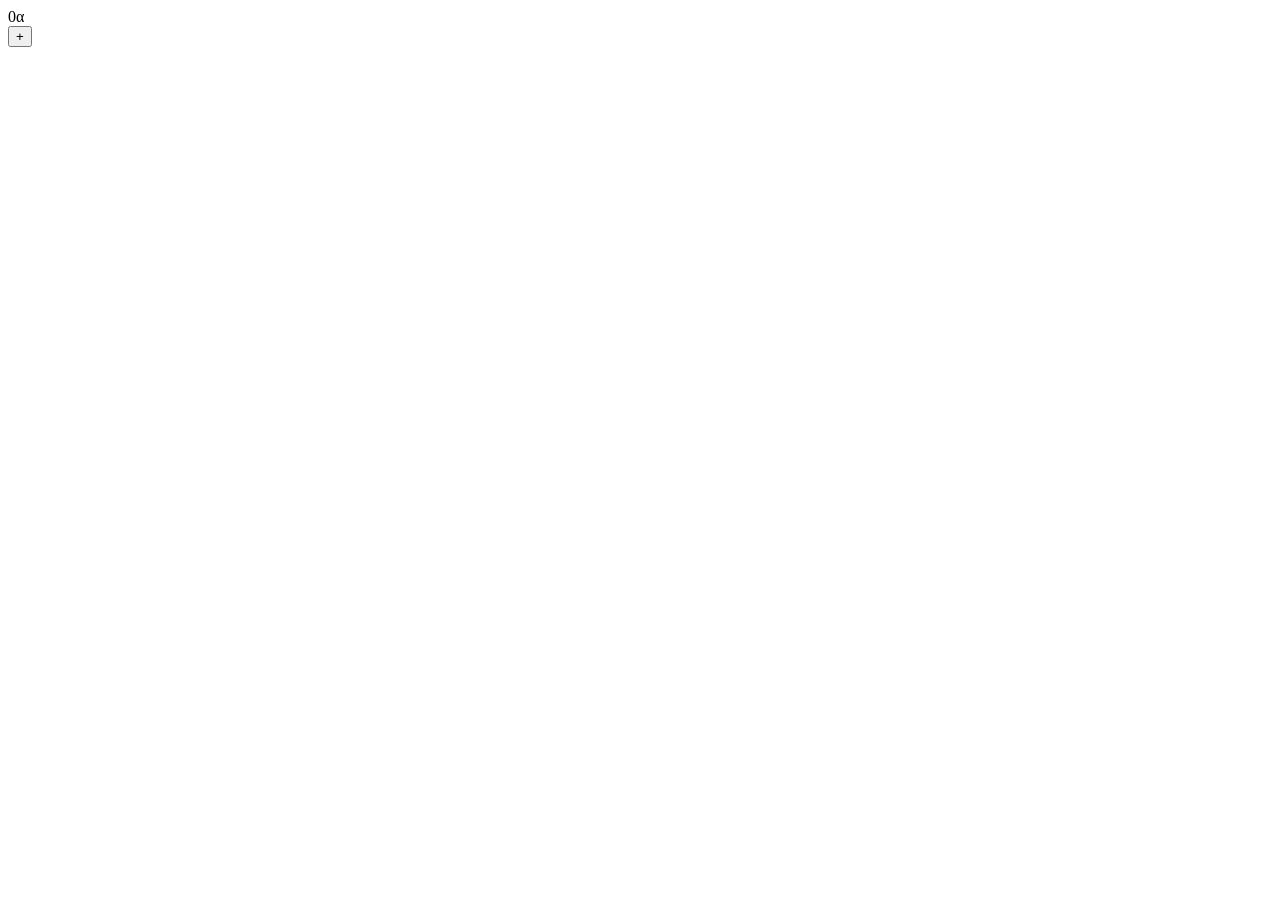
==== alphaIncremental/index.html @ 4dbf4bf0 "Corrected filestructure Now you will probably be able to see alphaClicker which is my simplified "co" ====
<!DOCTYPE html>
<html lang="en">
<head>
    <meta charset="UTF-8">
    <meta name="viewport" content="width=device-width, initial-scale=1.0">
    <title>Document</title>
    <script src="script.js"></script>
</head>
<body onkeypress="(increment(count))">
    <div>
        <span id="count">0α</span>
    </div>
    <button id="btnMain" onclick="increment(count)">
        +
    </button>
</body>
</html>
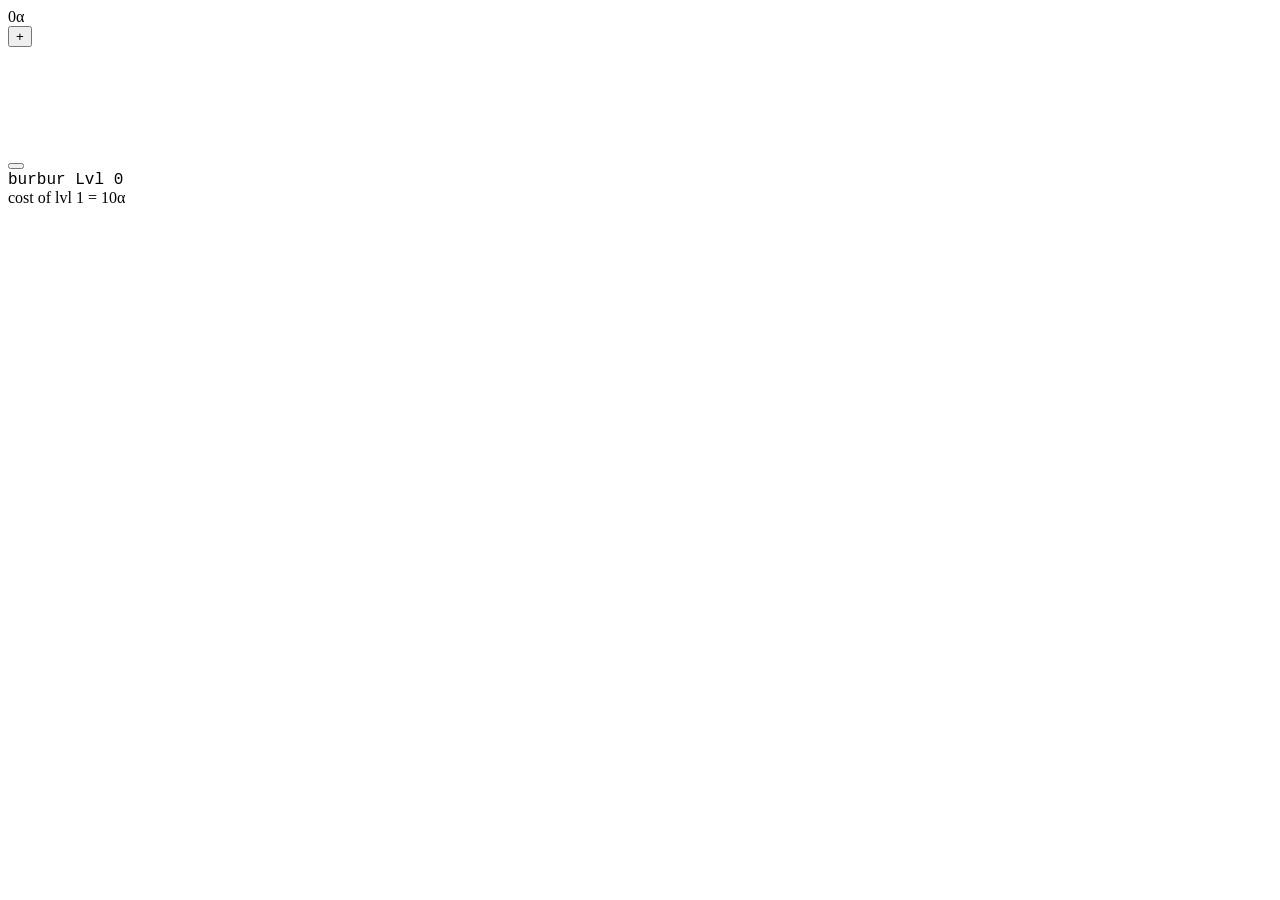
==== commit 49e7cac1: "whoops this 2" ====
--- a/alphaIncremental/index.html
+++ b/alphaIncremental/index.html
@@ -4,14 +4,27 @@
     <meta charset="UTF-8">
     <meta name="viewport" content="width=device-width, initial-scale=1.0">
     <title>Document</title>
-    <script src="script.js"></script>
+    
+    <link rel="stylesheet" href="style.css">
 </head>
-<body onkeypress="(increment(count))">
     <div>
-        <span id="count">0α</span>
+        <span id="count">0</span>α
     </div>
-    <button id="btnMain" onclick="increment(count)">
+    <button id="btnMain" onclick="alphaClick(incrementValue)">
         +
     </button>
+    <div class="upgPnl">
+        <div>
+            <button id="buyUpg1btn" onclick="buyUpgradeOne()"></button><br>
+                <span class="upg">burbur Lvl
+                <span id="upg1">0</span></span>
+                <span id="activeGainOne"></span><br>
+
+                <span id="upg1CostMsg">cost of lvl 1 =</span>
+                <span id="upg1Cost">10α</span>
+            
+        </div>
+    </div>
+    <script src="script.js"></script>
 </body>
 </html>
--- a/alphaIncremental/style.css
+++ b/alphaIncremental/style.css
@@ -0,0 +1,10 @@
+.upgPnl{
+    align-items: end;
+    justify-content: right;
+    margin-top: 10cap
+    
+}
+
+.upg{
+    font-family: 'Courier New', Courier, monospace;
+}
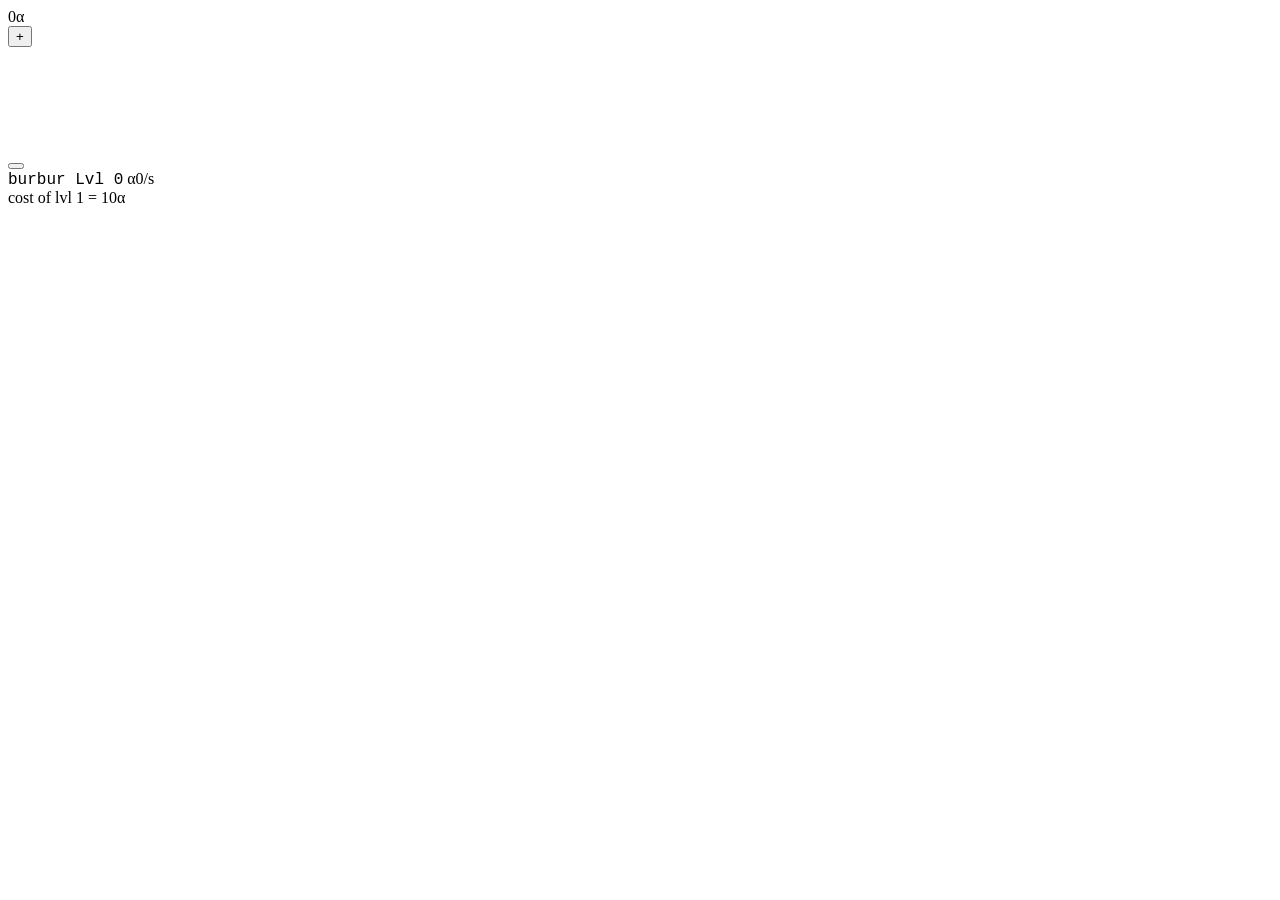
==== commit 7d0b8544: "fix" ====
--- a/alphaIncremental/index.html
+++ b/alphaIncremental/index.html
@@ -18,10 +18,9 @@
             <button id="buyUpg1btn" onclick="buyUpgradeOne()"></button><br>
                 <span class="upg">burbur Lvl
                 <span id="upg1">0</span></span>
-                <span id="activeGainOne"></span><br>
+                <span id="activeGainOne">α0/s</span><br>
 
-                <span id="upg1CostMsg">cost of lvl 1 =</span>
-                <span id="upg1Cost">10α</span>
+                <span id="upg1CostMsg">cost of lvl 1 = 10α</span>
             
         </div>
     </div>
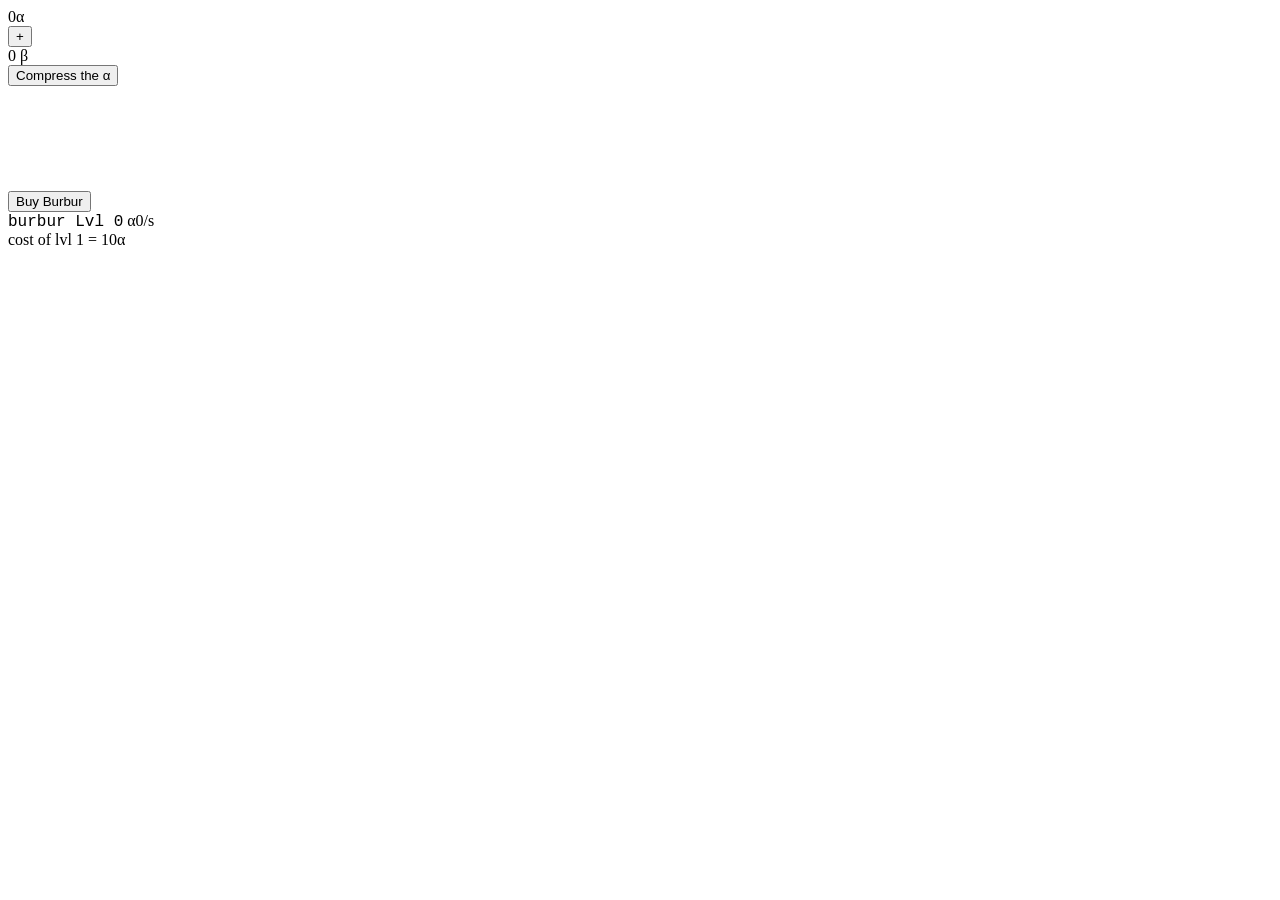
==== commit fe05066a: "Beta currency added. not functional super much yet but yea" ====
--- a/alphaIncremental/index.html
+++ b/alphaIncremental/index.html
@@ -8,14 +8,22 @@
     <link rel="stylesheet" href="style.css">
 </head>
     <div>
-        <span id="count">0</span>α
+        <span id="countAlpha">0</span>α
     </div>
     <button id="btnMain" onclick="alphaClick(incrementValue)">
         +
     </button>
+    <div>
+        <span id="countBeta">
+        0
+        </span>β
+    </div>
+    <button id="btnMain" onclick="compressAlpha()">
+        Compress the α
+    </button>
     <div class="upgPnl">
         <div>
-            <button id="buyUpg1btn" onclick="buyUpgradeOne()"></button><br>
+            <button id="buyUpg1btn" onclick="buyUpgradeOne()">Buy Burbur</button><br>
                 <span class="upg">burbur Lvl
                 <span id="upg1">0</span></span>
                 <span id="activeGainOne">α0/s</span><br>
